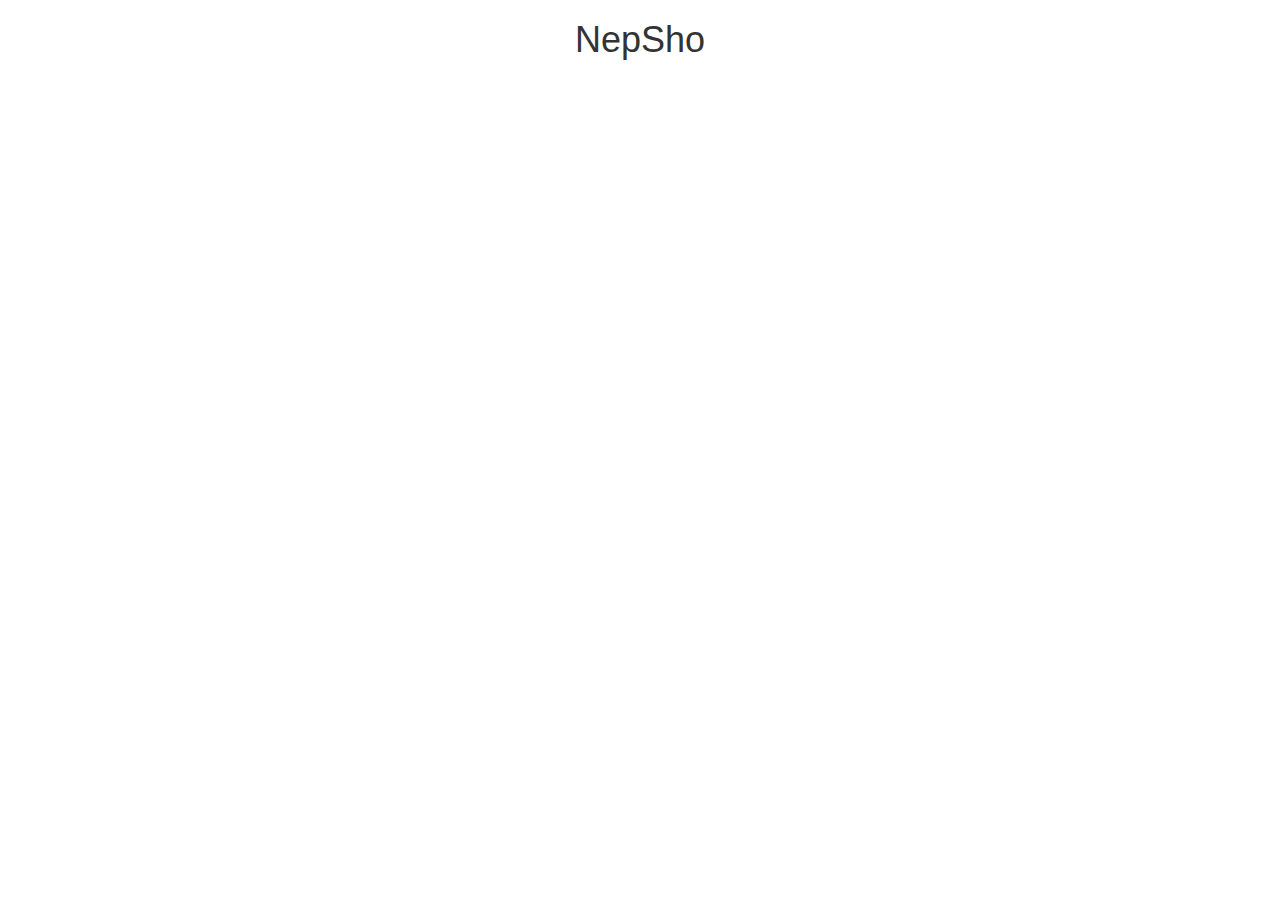
==== index.html @ 7625a045 "New update" ====
<!DOCTYPE html>
<html>
<head>
<title>NepSho</title>
<meta name="og:title" content="NepSho"/>
<meta name="og:site_name" content="NepSho"/>
<meta charset="UTF-8" />
<meta name="viewport" content="width=device-width, initial-scale=1.0">
<meta http-equiv="X-UA-Compatible" content="IE=edge">
<meta name="description" content="NepSho open source projects">
<meta name="theme-color" content="#0f9d58" />

<meta property="og:image" content="./lib/img/logo.png">
<meta property="og:image:type" content="image/png">
<meta property="og:image:width" content="200">
<meta property="og:image:height" content="200">

<meta name="author" content="BCrazyDreamer, bcrazydreamer@gmail.com">

<meta name="keywords" content="NepSho ,Open source">
<meta name="copyright"content="NepSho">

<meta http-equiv="Pragma" content="no-cache">
<meta http-equiv="Cache-Control" content="no-cache">

<link rel="icon" href="./lib/img/logo.png" type="image/x-icon" />
<link rel="stylesheet" href="./lib/css/bootstrap.min.css">
<script src="./lib/js/jquery.min.js"></script>
<script src="./lib/js/bootstrap.min.js"></script>

</head>
<body>

	<center><h1>NepSho</h1></center>

</body>
</html>
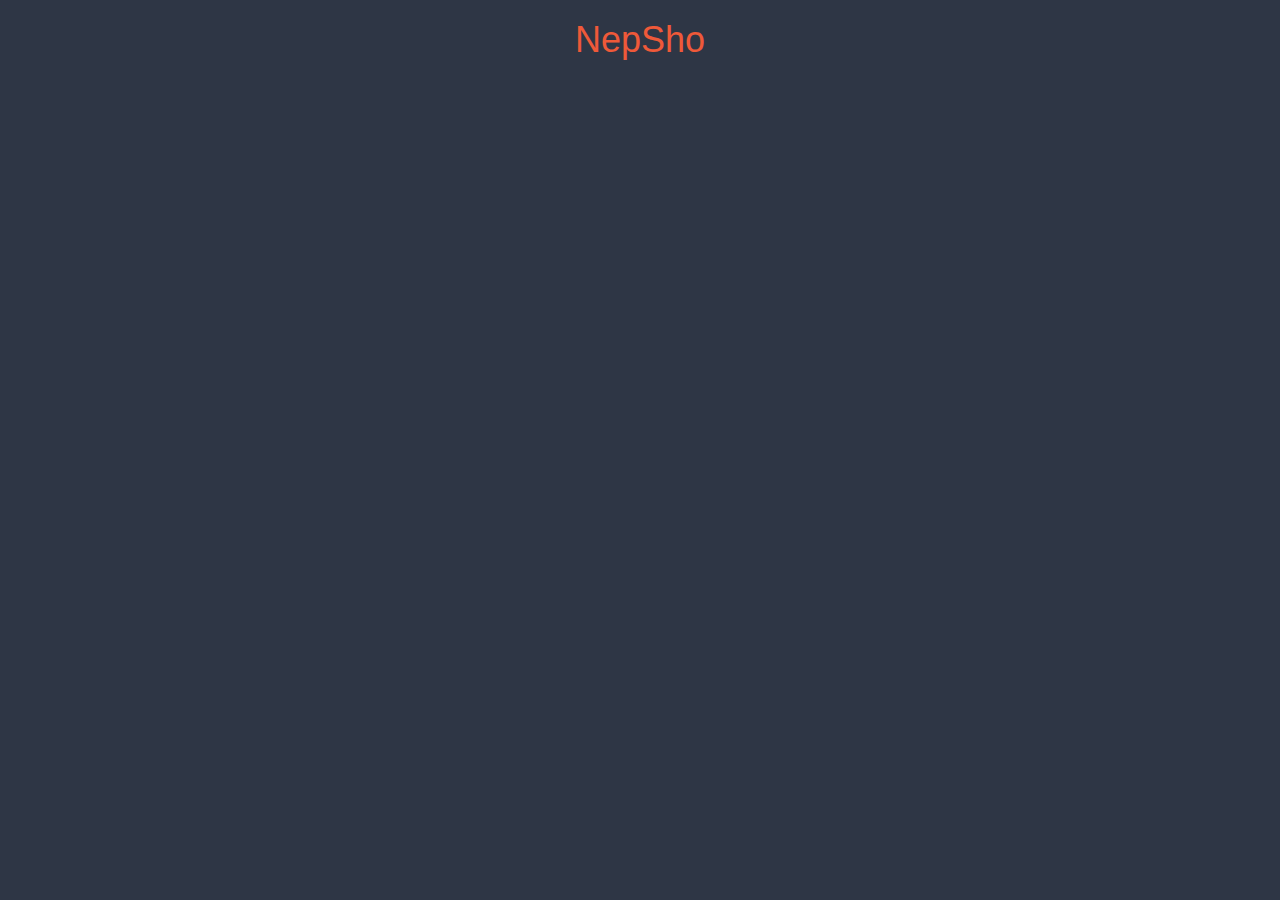
==== commit 34783314: "new style added" ====
--- a/index.html
+++ b/index.html
@@ -8,7 +8,7 @@
 <meta name="viewport" content="width=device-width, initial-scale=1.0">
 <meta http-equiv="X-UA-Compatible" content="IE=edge">
 <meta name="description" content="NepSho open source projects">
-<meta name="theme-color" content="#0f9d58" />
+<meta name="theme-color" content="#2E3645" />
 
 <meta property="og:image" content="./lib/img/logo.png">
 <meta property="og:image:type" content="image/png">
@@ -25,6 +25,7 @@
 
 <link rel="icon" href="./lib/img/logo.png" type="image/x-icon" />
 <link rel="stylesheet" href="./lib/css/bootstrap.min.css">
+<link rel="stylesheet" type="text/css" href="./lib/css/style.css">
 <script src="./lib/js/jquery.min.js"></script>
 <script src="./lib/js/bootstrap.min.js"></script>
 
--- a/lib/css/style.css
+++ b/lib/css/style.css
@@ -0,0 +1,4 @@
+body{
+	background: #2E3645;
+	color: #EF5939
+}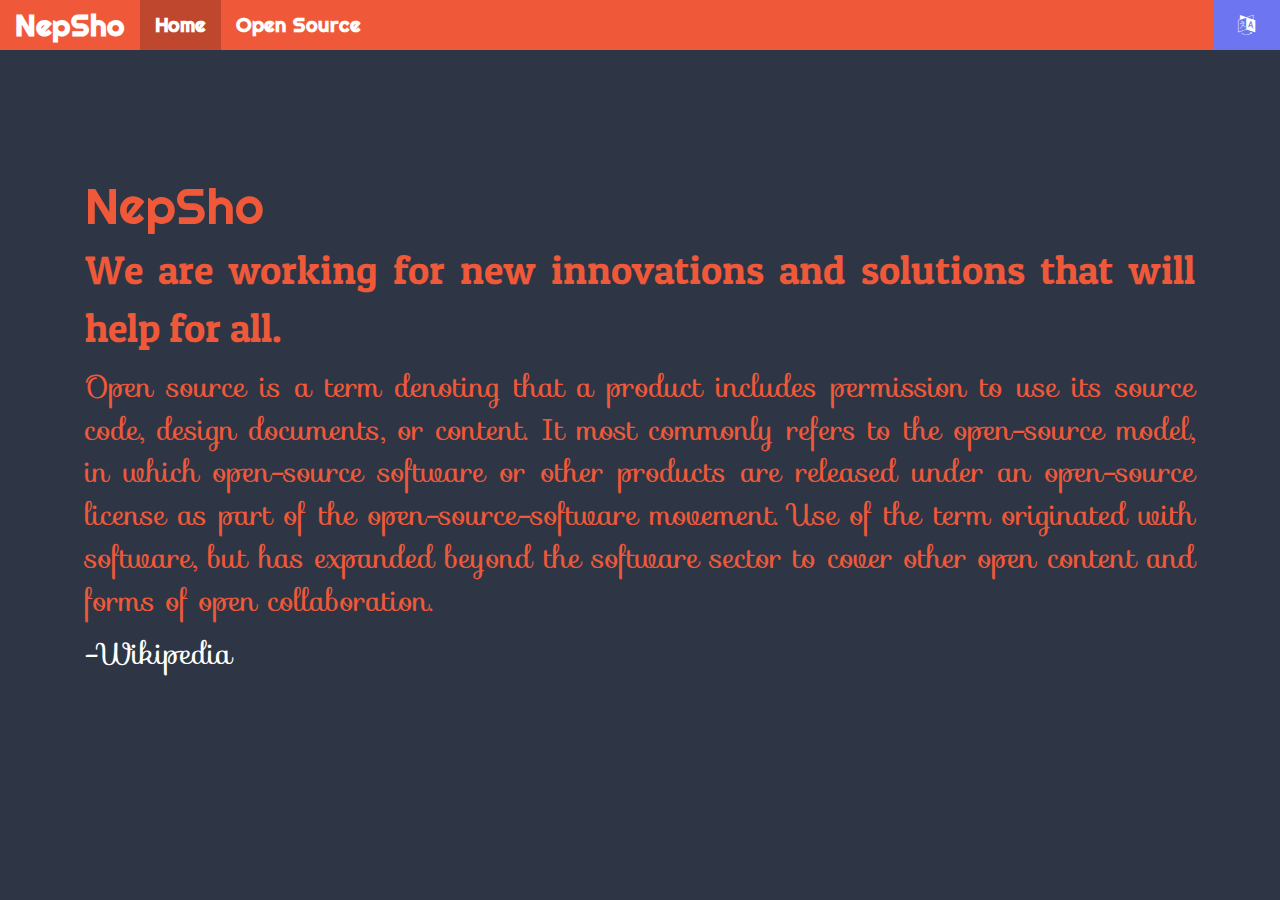
==== commit a746797b: "Some content added" ====
--- a/index.html
+++ b/index.html
@@ -1,5 +1,5 @@
 <!DOCTYPE html>
-<html>
+<html lang="en">
 <head>
 <title>NepSho</title>
 <meta name="og:title" content="NepSho"/>
@@ -25,6 +25,8 @@
 
 <link rel="icon" href="./lib/img/logo.png" type="image/x-icon" />
 <link rel="stylesheet" href="./lib/css/bootstrap.min.css">
+<link href="https://fonts.googleapis.com/css?family=Gugi|Patua+One|Righteous|Sacramento|Sofia" rel="stylesheet">
+<link rel="stylesheet" href="https://cdnjs.cloudflare.com/ajax/libs/font-awesome/4.7.0/css/font-awesome.min.css">
 <link rel="stylesheet" type="text/css" href="./lib/css/style.css">
 <script src="./lib/js/jquery.min.js"></script>
 <script src="./lib/js/bootstrap.min.js"></script>
@@ -32,7 +34,74 @@
 </head>
 <body>
 
-	<center><h1>NepSho</h1></center>
+<nav class="navbar navbar-custom">
+  <div class="container-fluid">
+    <div class="navbar-header">
+      <a class="navbar-brand selectOff" href="#">NepSho</a>
+      <a class="navbar-brand nav-menu-mobile" id="nav-menu-mobile-btn">
+      	<i class="fa fa-bars"></i>
+      </a>
+    </div>
+    <div class="nav-items" id="nav-items-container">
+	    <ul class="nav navbar-nav">
+	      <li class="custom-active center">
+	      	<a href="#" class="langf" lang="en">Home</a>
+	      	<a href="#" class="langf" lang="hi">होम</a>
+	      </li>
+	      <li class="center">
+	      	<a href="#" class="langf" lang="en">Open Source</a>
+	      	<a href="#" class="langf" lang="hi">मुक्त स्रोत</a>
+	      </li>
+	    </ul>
+
+	    <ul class="nav navbar-nav navbar-right">
+			<li center class="dropdown">
+			    <a href="#" class="center dropdown-toggle lang-icon"
+			    data-toggle="dropdown">
+			    	<i class="fa fa-language"></i>
+			    </a>
+				<ul class="dropdown-menu blue-bg">
+					<li class="center" onclick="changeLang('en')">
+						<a href="#" class="white">English</a>
+					</li>
+					<li class="center" onclick="changeLang('hi')">
+						<a href="#" class="white">हिंदी</a>
+					</li>
+				</ul>
+	        </li>
+	    </ul>
+
+
+	</div>
+
+  </div>
+</nav>
+
+<div class="container main-container">
+	<div class="col-sm-12 title-head selectOff" lang="en-IN">NepSho</div>
+	<div class="col-sm-12 title-content">
+		<p id="title-content-en" lang="en" class="langf">
+			We are working for new innovations and solutions that will help for all.
+		</p>
+
+		<p id="title-content-hi" lang="hi" class="langf">
+			हम नए नवाचारों और समाधानों के लिए काम कर रहे हैं जो सभी के लिए मदद करेंगे।
+		</p>
+	</div>
+	<div class="col-sm-12 page-content">
+		<p lang="en" class="langf">
+			Open source is a term denoting that a product includes permission to use its source code, design documents, or content. It most commonly refers to the open-source model, in which open-source software or other products are released under an open-source license as part of the open-source-software movement. Use of the term originated with software, but has expanded beyond the software sector to cover other open content and forms of open collaboration.
+		</p>
+		<p lang="hi" class="langf">
+			ओपन सोर्स एक शब्द है जो यह दर्शाता है कि किसी उत्पाद में अपने स्रोत कोड, डिज़ाइन दस्तावेज़ या सामग्री का उपयोग करने की अनुमति शामिल है। यह आमतौर पर ओपन-सोर्स मॉडल को संदर्भित करता है, जिसमें ओपन-सोर्स सॉफ़्टवेयर या अन्य उत्पादों को ओपन-सोर्स-सॉफ़्टवेयर आंदोलन के हिस्से के रूप में एक ओपन-सोर्स लाइसेंस के तहत जारी किया जाता है। सॉफ्टवेयर के साथ उत्पन्न शब्द का उपयोग, लेकिन अन्य खुली सामग्री और खुले सहयोग के रूपों को कवर करने के लिए सॉफ्टवेयर क्षेत्र से परे विस्तारित हुआ है।
+		</p>
+		<p class="white">
+			-Wikipedia
+		</p>
+	</div>
+</div>
+
+<script type="text/javascript" src="./lib/js/main.js"></script>
 
 </body>
 </html>--- a/lib/css/style.css
+++ b/lib/css/style.css
@@ -1,4 +1,172 @@
-body{
+html,body{
 	background: #2E3645;
-	color: #EF5939
+	color: #EF5939;
+	width: 100%;
+	height: 100%;
+}
+
+.selectOff {
+  -webkit-touch-callout: none;
+    -webkit-user-select: none; 
+     -khtml-user-select: none;
+       -moz-user-select: none; 
+        -ms-user-select: none;
+            user-select: none;
+}
+
+.center{
+	text-align: center !important;
+}
+
+.white{
+	color: #FFFFFF !important;
+}
+
+.white-bg{
+	background: #FFFFFF !important;
+}
+
+.red{
+	color: #f7444e !important;
+}
+
+.red-bg{
+	background: #f7444e !important;
+}
+
+.cream-white{
+	color: #f7f8f3 !important;
+}
+
+.cream-white-bg{
+	background: #f7f8f3 !important;
+}
+
+.blue{
+	color:#6d75f1 !important;
+}
+
+.blue-bg{
+	background:#6d75f1 !important;
+}
+
+.navbar{
+	border-radius: 0 !important;
+}
+
+.navbar-nav{
+	margin-bottom: 0px !important;
+}
+
+.navbar-right{
+	margin-top: 0px;
+}
+
+.nav.navbar-nav a:hover{
+	background: #2E3645 !important;
+}
+
+.nav.navbar-nav a:focus{
+	background: #2E3645 !important;
+}
+
+.navbar-custom{
+	color: #2E3645 !important;
+	background: #EF5939 !important;
+	border: 0 !important;
+}
+
+.custom-active{
+	background: rgba(0,0,0,0.2);
+}
+
+
+.navbar-custom a{
+	transition: all 200ms;
+	font-weight: bold;
+	font-size: 20px;
+	font-family: 'Righteous', cursive;
+	color: #FFFFFF;
+}
+
+.navbar-brand{
+	font-size: 30px !important;
+}
+
+#nav-items-container{
+	transition: all 500ms;
+}
+
+.lang-icon{
+	background: #6d75f1;
+	font-size: 20px;
+}
+
+.lang-icon .fa{
+	padding-left:10px;
+	padding-right:10px;
+}
+
+.main-container{
+	padding-top: 100px;
+}
+
+.nav-menu-mobile{
+	display: none;
+    align-items: center;
+    justify-content: center;
+    flex-direction: column;
+}
+
+.dropdown-menu{
+	border:0 !important;
+	border-radius: 0px !important;
+}
+
+.title-head{
+	font-size: 50px;
+	font-family: 'Righteous', cursive;
+}
+
+.title-content p{
+	font-size: 40px;
+	text-align: justify;
+	font-family: 'Patua One', cursive;
+}
+
+.page-content p{
+	font-size: 30px;
+	text-align: justify;
+	font-family: 'Sofia', cursive;
+}
+
+.test{
+	font-family: 'Gugi', cursive;
+	font-family: 'Sofia', cursive;
+	font-family: 'Righteous', cursive;
+	font-family: 'Sacramento', cursive;
+	font-family: 'Patua One', cursive;
+}
+
+.hide{
+	display: none !important;
+}
+
+@media(max-width: 768px){
+	.nav-menu-mobile{
+		display: flex;
+		float: right;
+	}
+
+	.title-head{
+		font-size: 40px;
+	}
+
+	.nav-items{
+		display:none;
+	}
+
+	.title-content p{
+		font-size: 30px;
+	}
 }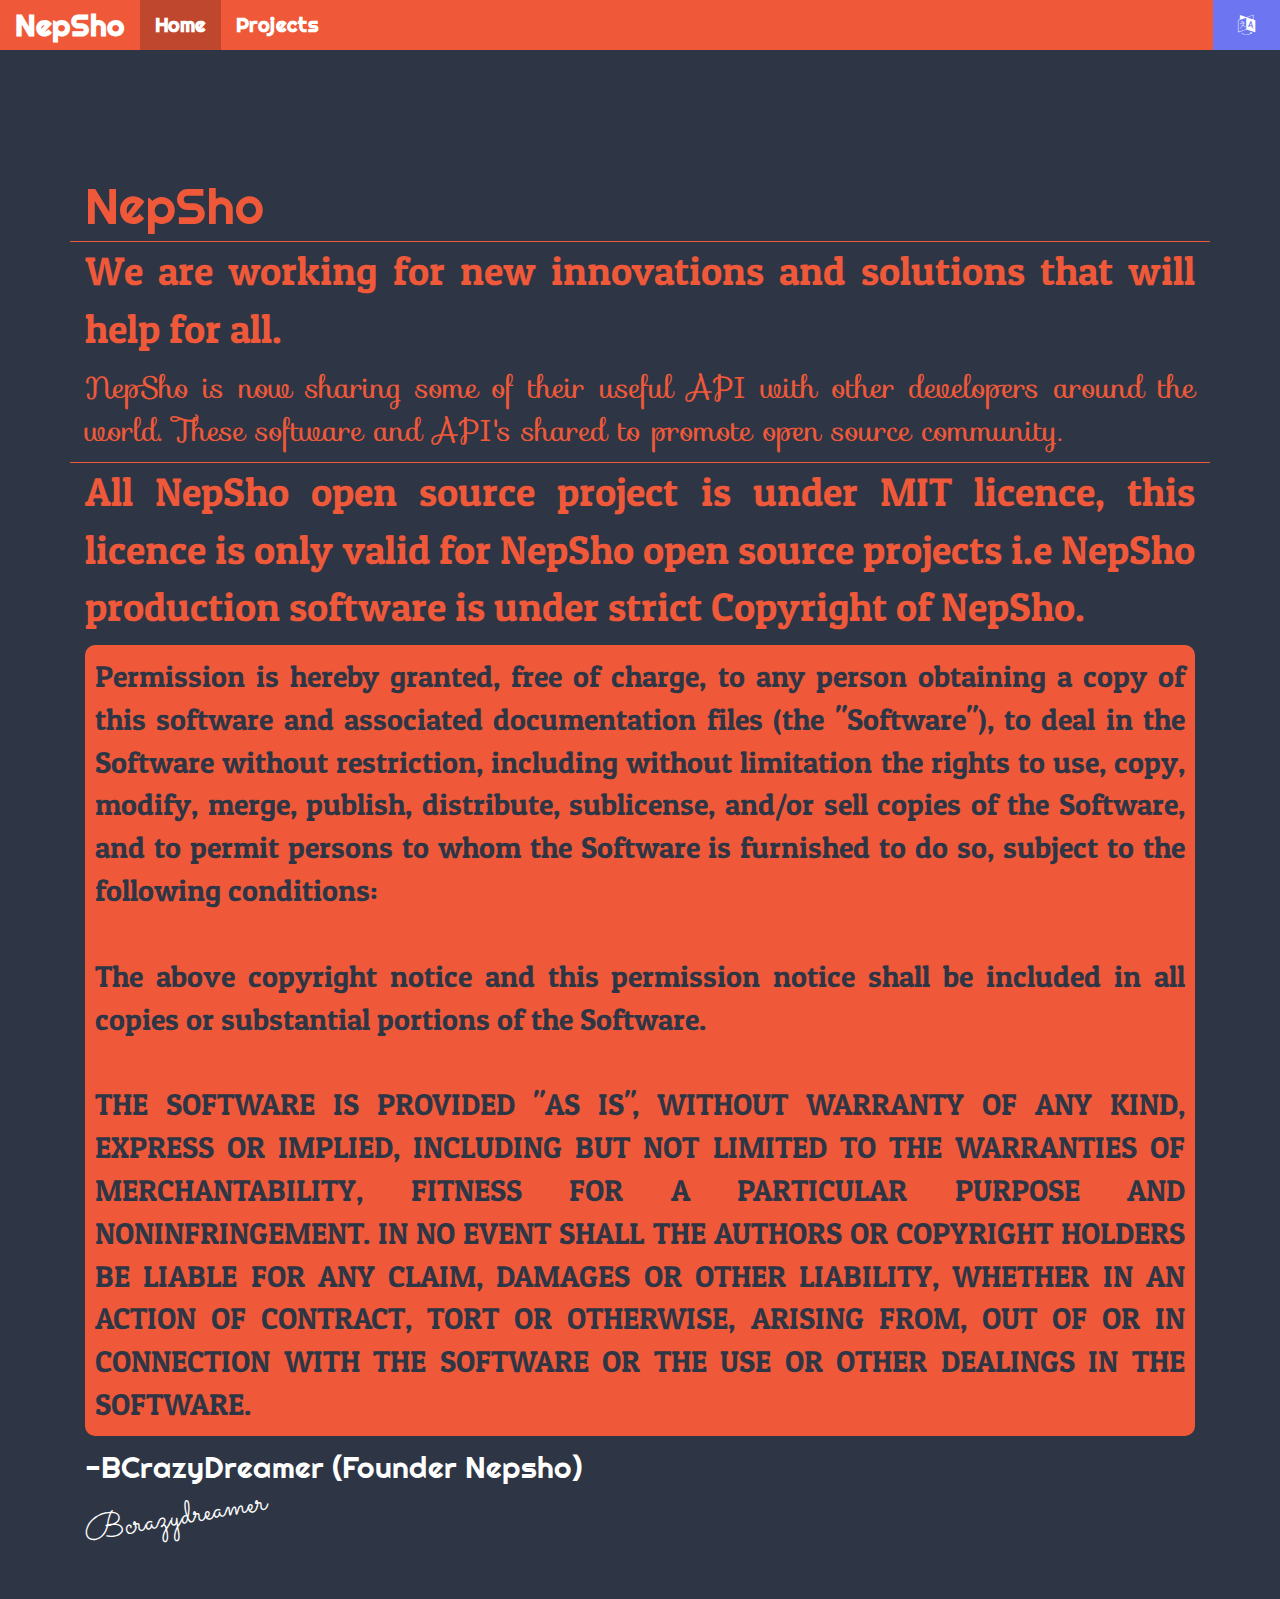
==== commit 5fab83bd: "licence info added" ====
--- a/index.html
+++ b/index.html
@@ -25,7 +25,7 @@
 
 <link rel="icon" href="./lib/img/logo.png" type="image/x-icon" />
 <link rel="stylesheet" href="./lib/css/bootstrap.min.css">
-<link href="https://fonts.googleapis.com/css?family=Gugi|Patua+One|Righteous|Sacramento|Sofia" rel="stylesheet">
+<link href="https://fonts.googleapis.com/css?family=Gugi|Patua+One|Righteous|Sacramento|Sofia|Special+Elite" rel="stylesheet">
 <link rel="stylesheet" href="https://cdnjs.cloudflare.com/ajax/libs/font-awesome/4.7.0/css/font-awesome.min.css">
 <link rel="stylesheet" type="text/css" href="./lib/css/style.css">
 <script src="./lib/js/jquery.min.js"></script>
@@ -49,8 +49,8 @@
 	      	<a href="#" class="langf" lang="hi">होम</a>
 	      </li>
 	      <li class="center">
-	      	<a href="#" class="langf" lang="en">Open Source</a>
-	      	<a href="#" class="langf" lang="hi">मुक्त स्रोत</a>
+	      	<a href="./opensource.html" class="langf" lang="en">Projects</a>
+	      	<a href="./opensource.html" class="langf" lang="hi">प्रोजेक्ट्स</a>
 	      </li>
 	    </ul>
 
@@ -79,7 +79,7 @@
 
 <div class="container main-container">
 	<div class="col-sm-12 title-head selectOff" lang="en-IN">NepSho</div>
-	<div class="col-sm-12 title-content">
+	<div class="col-sm-12 title-content" style="border-top: 1px solid #EF5939">
 		<p id="title-content-en" lang="en" class="langf">
 			We are working for new innovations and solutions that will help for all.
 		</p>
@@ -90,16 +90,55 @@
 	</div>
 	<div class="col-sm-12 page-content">
 		<p lang="en" class="langf">
-			Open source is a term denoting that a product includes permission to use its source code, design documents, or content. It most commonly refers to the open-source model, in which open-source software or other products are released under an open-source license as part of the open-source-software movement. Use of the term originated with software, but has expanded beyond the software sector to cover other open content and forms of open collaboration.
+			NepSho is now sharing some of their useful API with other developers around the world. These software and API's shared to promote open source community.
 		</p>
 		<p lang="hi" class="langf">
-			ओपन सोर्स एक शब्द है जो यह दर्शाता है कि किसी उत्पाद में अपने स्रोत कोड, डिज़ाइन दस्तावेज़ या सामग्री का उपयोग करने की अनुमति शामिल है। यह आमतौर पर ओपन-सोर्स मॉडल को संदर्भित करता है, जिसमें ओपन-सोर्स सॉफ़्टवेयर या अन्य उत्पादों को ओपन-सोर्स-सॉफ़्टवेयर आंदोलन के हिस्से के रूप में एक ओपन-सोर्स लाइसेंस के तहत जारी किया जाता है। सॉफ्टवेयर के साथ उत्पन्न शब्द का उपयोग, लेकिन अन्य खुली सामग्री और खुले सहयोग के रूपों को कवर करने के लिए सॉफ्टवेयर क्षेत्र से परे विस्तारित हुआ है।
-		</p>
-		<p class="white">
-			-Wikipedia
+			नेपशो अब दुनिया भर के अन्य डेवलपर्स के साथ अपने कुछ उपयोगी ए.पी.आई साझा कर रहा है। ये सॉफ्टवेयर और ए.पी.आई खुले स्रोत समुदाय को बढ़ावा देने के लिए साझा किए गए हैं।
 		</p>
 	</div>
+	<div class="col-sm-12 title-content" style="border-top: 1px solid #EF5939">
+		<p id="title-content-en" lang="en" class="langf">
+			All NepSho open source project is under MIT licence, this licence is only valid for NepSho open source projects i.e NepSho production software is under strict Copyright of NepSho.
+		</p>
+
+		<p id="title-content-hi" lang="hi" class="langf">
+			सभी नेपशो ओपन सोर्स प्रोजेक्ट एमआईटी लाइसेंस के तहत है, यह लाइसेंस केवल नेपशो ओपन सोर्स प्रोजेक्ट्स के लिए मान्य है यानी नेपशो का प्रोडक्शन सॉफ्टवेयर नेपशो कॉपीराइट के तहत है।
+		</p>
+	</div>
+	<div class="col-sm-12 page-content">
+		<p class="typewriter-content">
+			Permission is hereby granted, free of charge, to any person obtaining a copy
+			of this software and associated documentation files (the "Software"), to deal
+			in the Software without restriction, including without limitation the rights
+			to use, copy, modify, merge, publish, distribute, sublicense, and/or sell
+			copies of the Software, and to permit persons to whom the Software is
+			furnished to do so, subject to the following conditions:
+			<br/><br/>
+			The above copyright notice and this permission notice shall be included in all
+			copies or substantial portions of the Software.
+			<br/><br/>
+			THE SOFTWARE IS PROVIDED "AS IS", WITHOUT WARRANTY OF ANY KIND, EXPRESS OR
+			IMPLIED, INCLUDING BUT NOT LIMITED TO THE WARRANTIES OF MERCHANTABILITY,
+			FITNESS FOR A PARTICULAR PURPOSE AND NONINFRINGEMENT. IN NO EVENT SHALL THE
+			AUTHORS OR COPYRIGHT HOLDERS BE LIABLE FOR ANY CLAIM, DAMAGES OR OTHER
+			LIABILITY, WHETHER IN AN ACTION OF CONTRACT, TORT OR OTHERWISE, ARISING FROM,
+			OUT OF OR IN CONNECTION WITH THE SOFTWARE OR THE USE OR OTHER DEALINGS IN THE
+			SOFTWARE.
+		</p>
+
+		<p class="white founder-name langf" lang="en">
+			-BCrazyDreamer (Founder Nepsho)
+		</p>
+		<p class="white founder-name langf" lang="hi">
+			-BCrazyDreamer (संस्थापक नेपशो)
+		</p>
+		<span class="white signature selectOff">
+			Bcrazydreamer
+		</span>
+	</div>
 </div>
+<br/>
+<br/>
 
 <script type="text/javascript" src="./lib/js/main.js"></script>
 
--- a/lib/css/style.css
+++ b/lib/css/style.css
@@ -140,12 +140,35 @@
 	font-family: 'Sofia', cursive;
 }
 
+.typewriter-content{
+	padding: 10px;
+	border-radius: 10px;
+	background: #EF5939 !important;
+	color: #2E3645 !important;
+	font-family: 'Patua One', cursive !important;
+}
+
+.founder-name{
+	font-family: 'Righteous', cursive !important;
+}
+
+.signature{
+	margin-top: 20px;
+	width: 1px;
+	font-size: 35px;
+	display:block;
+    -webkit-transform: rotate(-10deg); 
+    -moz-transform: rotate(-10deg); 
+	font-family: 'Sacramento', cursive !important;
+}
+
 .test{
 	font-family: 'Gugi', cursive;
 	font-family: 'Sofia', cursive;
 	font-family: 'Righteous', cursive;
 	font-family: 'Sacramento', cursive;
 	font-family: 'Patua One', cursive;
+	font-family: 'Special Elite', cursive;
 }
 
 .hide{
@@ -159,7 +182,7 @@
 	}
 
 	.title-head{
-		font-size: 40px;
+		font-size: 30px;
 	}
 
 	.nav-items{
@@ -167,6 +190,9 @@
 	}
 
 	.title-content p{
-		font-size: 30px;
+		font-size: 20px;
+	}
+	.page-content p{
+		font-size: 20px;	
 	}
 }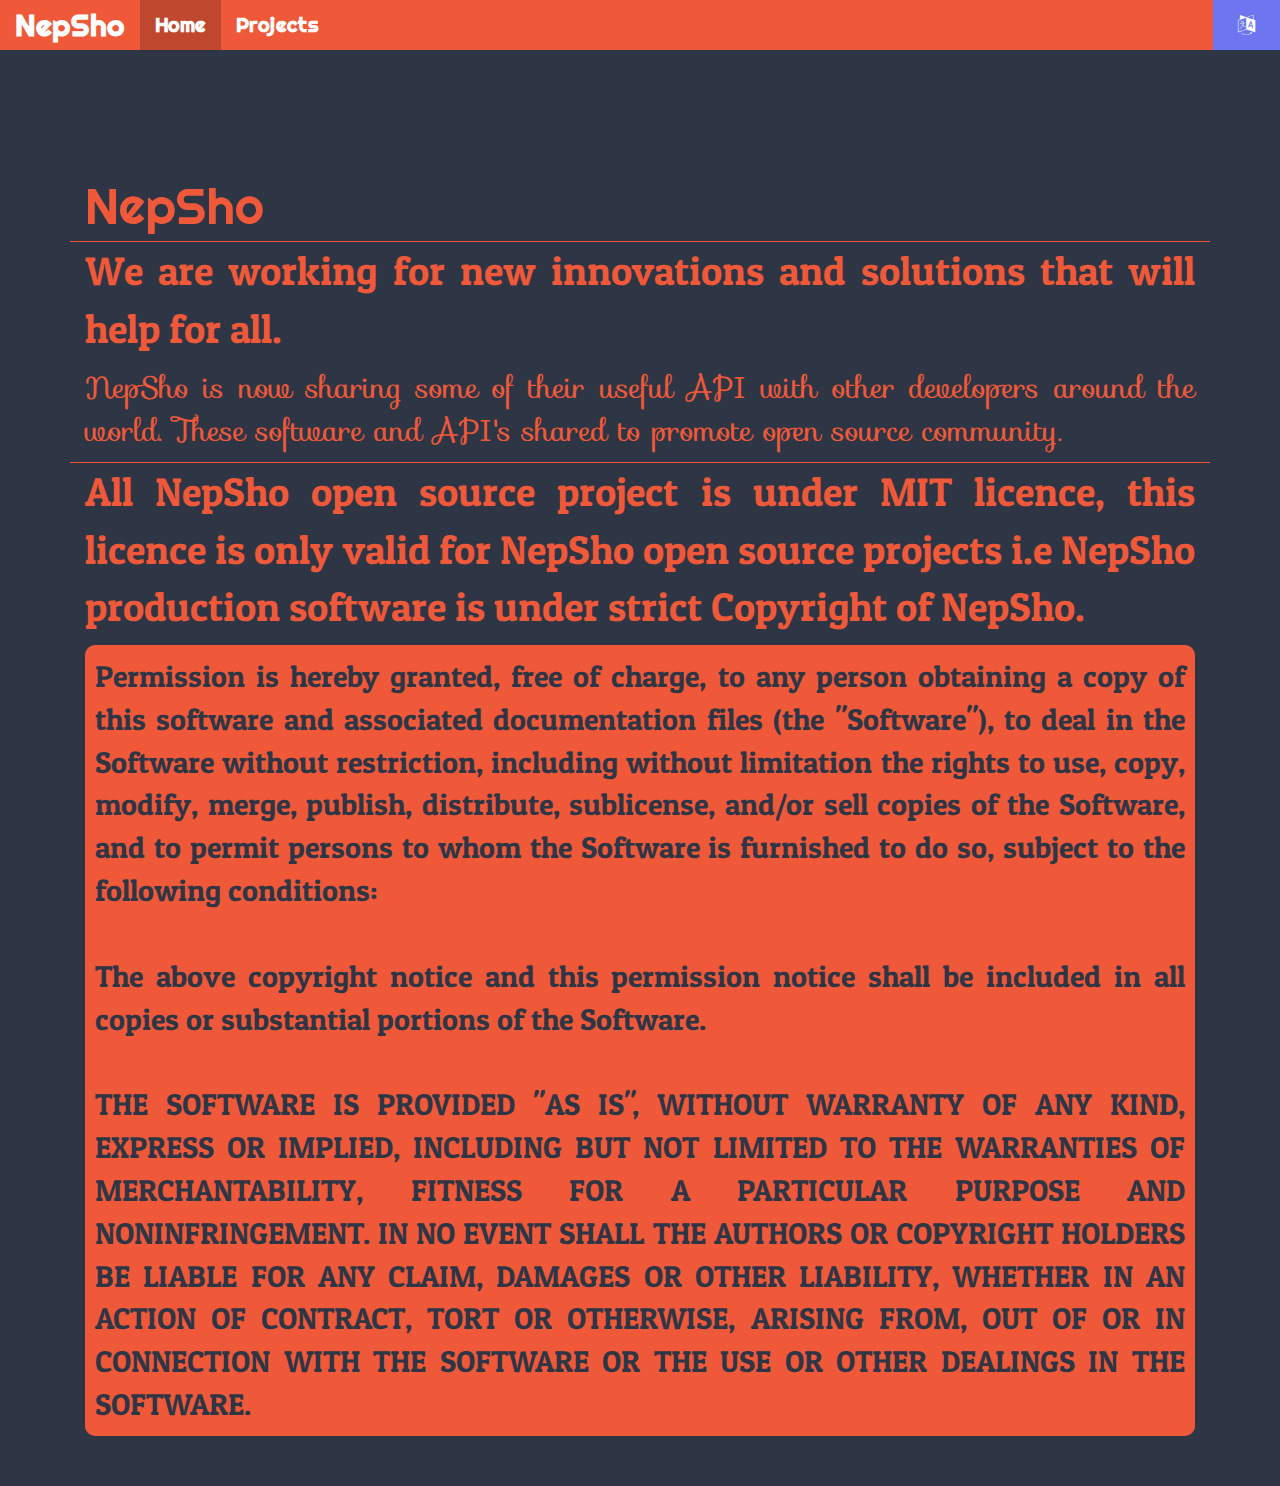
==== commit 96f77eba: "Update index.html" ====
--- a/index.html
+++ b/index.html
@@ -18,7 +18,7 @@
 <meta name="author" content="BCrazyDreamer, bcrazydreamer@gmail.com">
 
 <meta name="keywords" content="NepSho ,Open source">
-<meta name="copyright"content="NepSho">
+<meta name="copyright" content="NepSho">
 
 <meta http-equiv="Pragma" content="no-cache">
 <meta http-equiv="Cache-Control" content="no-cache">
@@ -125,16 +125,6 @@
 			OUT OF OR IN CONNECTION WITH THE SOFTWARE OR THE USE OR OTHER DEALINGS IN THE
 			SOFTWARE.
 		</p>
-
-		<p class="white founder-name langf" lang="en">
-			-BCrazyDreamer (Founder Nepsho)
-		</p>
-		<p class="white founder-name langf" lang="hi">
-			-BCrazyDreamer (संस्थापक नेपशो)
-		</p>
-		<span class="white signature selectOff">
-			Bcrazydreamer
-		</span>
 	</div>
 </div>
 <br/>
@@ -143,4 +133,4 @@
 <script type="text/javascript" src="./lib/js/main.js"></script>
 
 </body>
-</html>+</html>
--- a/lib/css/style.css
+++ b/lib/css/style.css
@@ -5,7 +5,17 @@
 	height: 100%;
 }
 
-.selectOff {
+body::-webkit-scrollbar {
+    width: 0px;
+    background: transparent;
+}
+
+.hide-Scroll::-webkit-scrollbar {
+    width: 0px;
+    background: transparent;
+}
+
+.selectOff,img {
   -webkit-touch-callout: none;
     -webkit-user-select: none; 
      -khtml-user-select: none;
@@ -26,6 +36,14 @@
 	background: #FFFFFF !important;
 }
 
+.red-theme-bg{
+	background: #EF5939 !important;
+}
+
+.red-theme-color{
+	color: #EF5939 !important;
+}
+
 .red{
 	color: #f7444e !important;
 }
@@ -49,6 +67,57 @@
 .blue-bg{
 	background:#6d75f1 !important;
 }
+
+.b-top-main{
+	border-top: 1px solid #EF5939 !important;
+}
+
+.b-bottom-main{
+	border-bottom: 1px solid #EF5939 !important;
+}
+
+.page-project-container{
+	padding-top: 50px;
+	padding-bottom: 50px;
+	margin-top: 10px;
+	margin-bottom: 30px;
+}
+
+.project-card{
+	height: 150px;
+	background: #6d75f1;
+	color: #FFFFFF;
+	border-radius: 10px;
+	cursor: pointer;
+	box-shadow: 0 14px 28px rgba(0,0,0,0.25), 0 10px 10px rgba(0,0,0,0.22);
+	transition: all 0.3s cubic-bezier(.25,.8,.25,1);
+	display: flex;
+    justify-content: center;
+    align-items: center;
+    margin: 10px 0px;
+}
+.project-name{
+	font-size: 30px;
+	font-weight: bold;
+	display: block !important;
+	text-align:center;
+}
+
+.project-name img{
+	display: none;
+}
+
+.project-card:hover{
+	transform: scale(1.05) !important;
+}
+
+.project-deprecated{
+	background: #EF5939 !important;
+}
+
+
+
+
 
 .navbar{
 	border-radius: 0 !important;
@@ -176,13 +245,16 @@
 }
 
 @media(max-width: 768px){
+	.project-name{
+		font-size: 20px;
+	}
 	.nav-menu-mobile{
 		display: flex;
 		float: right;
 	}
 
 	.title-head{
-		font-size: 30px;
+		font-size: 25px;
 	}
 
 	.nav-items{
@@ -195,4 +267,4 @@
 	.page-content p{
 		font-size: 20px;	
 	}
-}+}
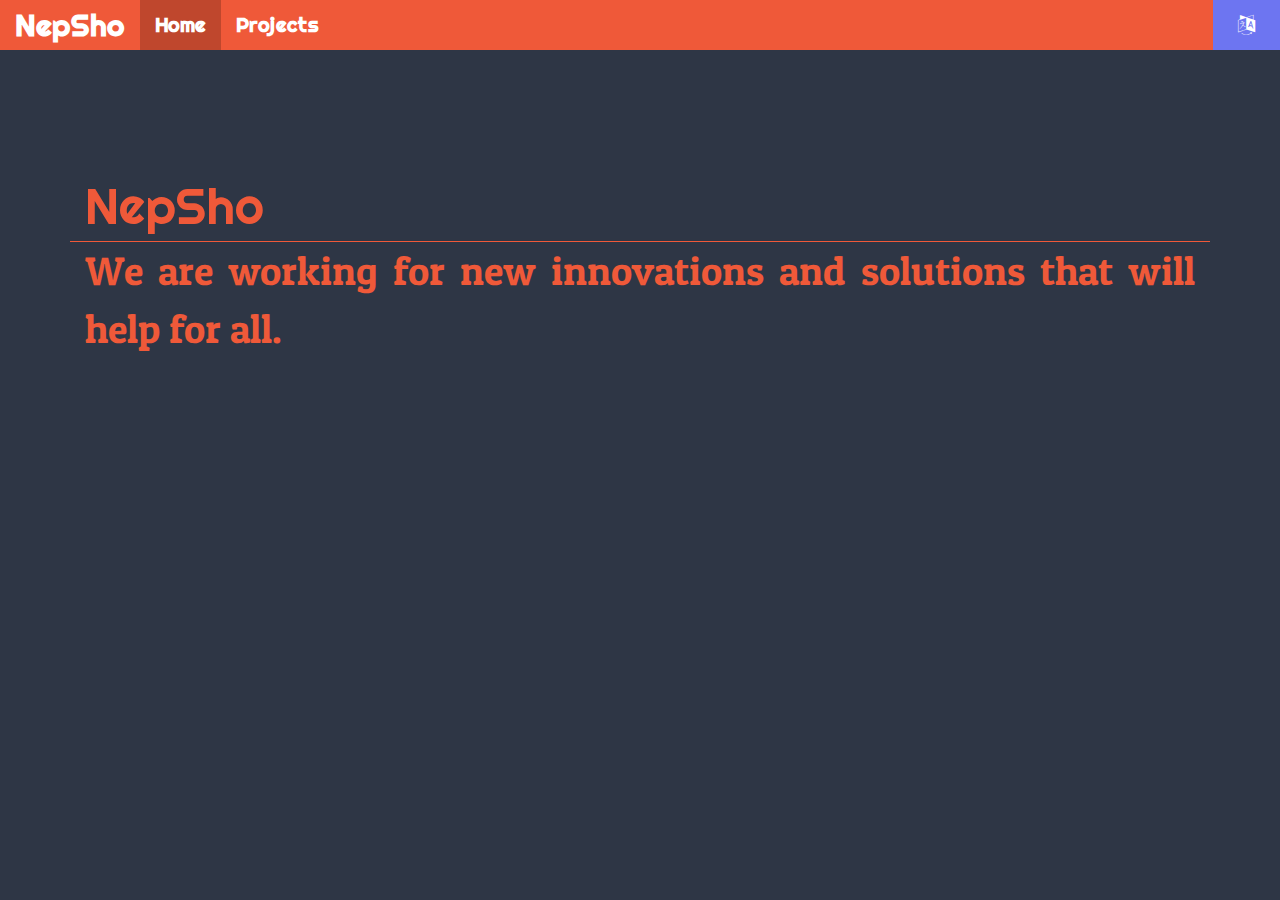
==== commit 26c58350: "Update index.html" ====
--- a/index.html
+++ b/index.html
@@ -88,6 +88,7 @@
 			हम नए नवाचारों और समाधानों के लिए काम कर रहे हैं जो सभी के लिए मदद करेंगे।
 		</p>
 	</div>
+	<!--
 	<div class="col-sm-12 page-content">
 		<p lang="en" class="langf">
 			NepSho is now sharing some of their useful API with other developers around the world. These software and API's shared to promote open source community.
@@ -126,6 +127,7 @@
 			SOFTWARE.
 		</p>
 	</div>
+	-->
 </div>
 <br/>
 <br/>
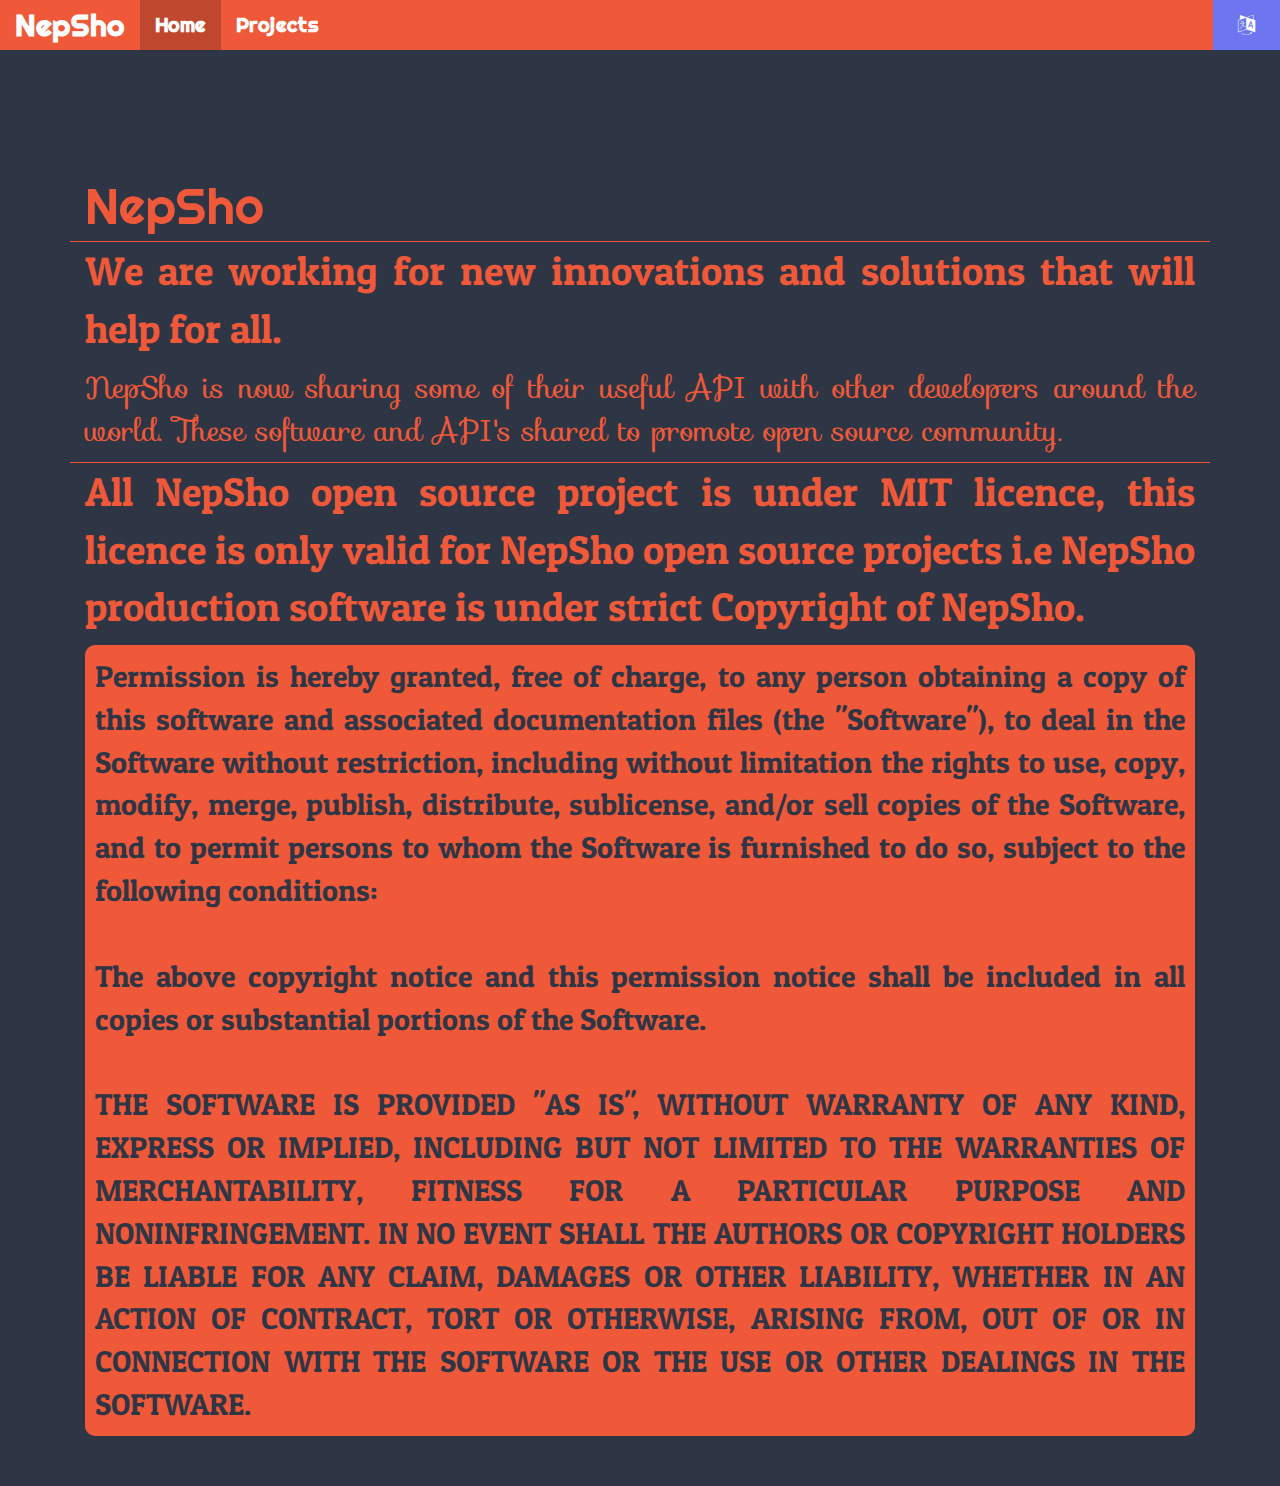
==== commit 12bb971c: "Update index.html" ====
--- a/index.html
+++ b/index.html
@@ -88,7 +88,6 @@
 			हम नए नवाचारों और समाधानों के लिए काम कर रहे हैं जो सभी के लिए मदद करेंगे।
 		</p>
 	</div>
-	<!--
 	<div class="col-sm-12 page-content">
 		<p lang="en" class="langf">
 			NepSho is now sharing some of their useful API with other developers around the world. These software and API's shared to promote open source community.
@@ -127,7 +126,6 @@
 			SOFTWARE.
 		</p>
 	</div>
-	-->
 </div>
 <br/>
 <br/>
